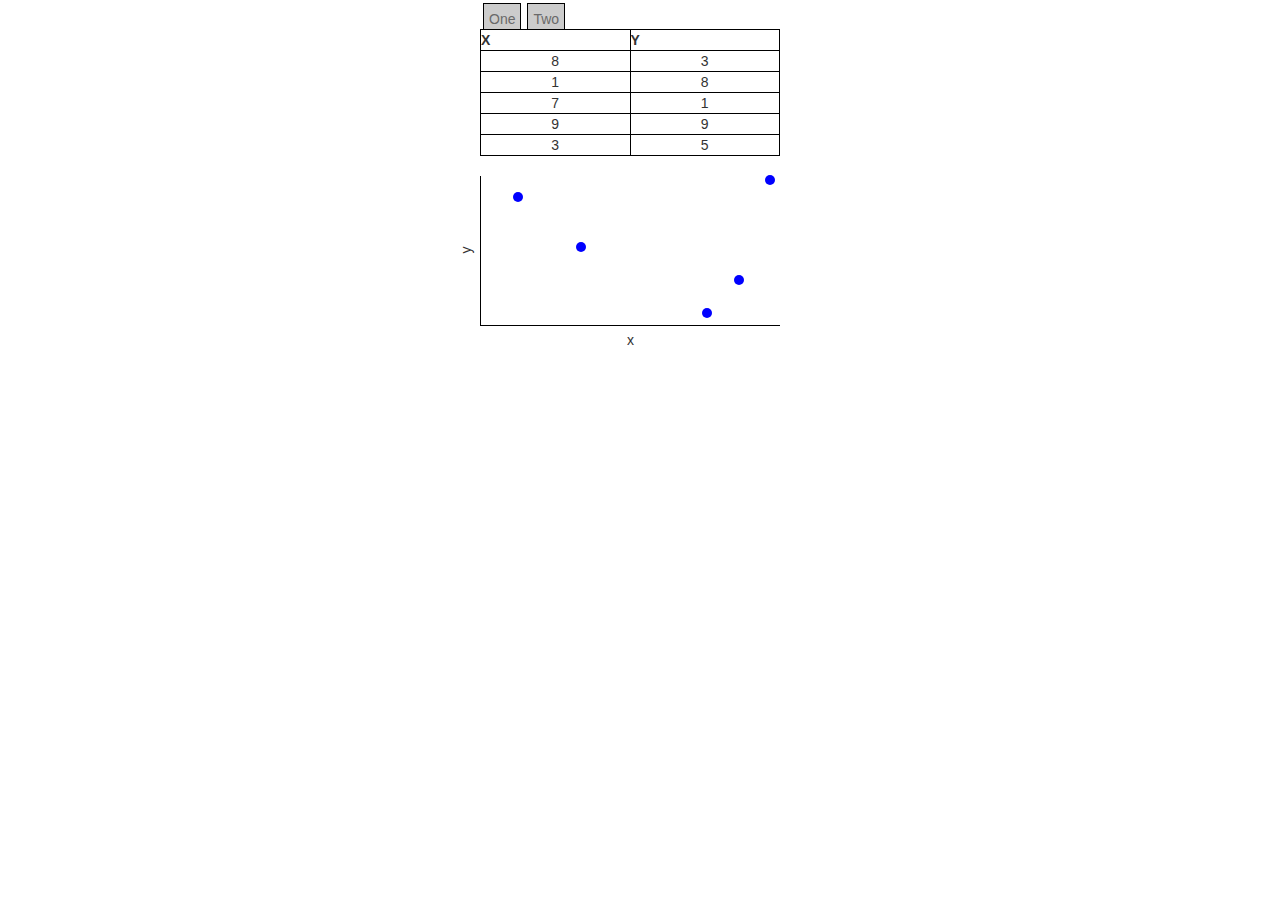
==== task3/index.html @ 8d2f5f0e "task 2" ====
<!doctype html>
<html lang="en">
<head>
  <meta charset="UTF-8">
  <title>Test Angular</title>
  <script src="https://ajax.googleapis.com/ajax/libs/jquery/2.1.3/jquery.min.js"></script>
  <script src="../angular.min.js"></script>
  <script src="https://maxcdn.bootstrapcdn.com/bootstrap/3.3.4/js/bootstrap.min.js"></script>
	
  <script src="app.js"></script>
  <link rel="stylesheet" href="https://maxcdn.bootstrapcdn.com/bootstrap/3.3.4/css/bootstrap.min.css">
  <link rel="stylesheet" href="../style.css">
</head>
<body ng-app="tablesDirective">
<div id="tabs" ng-controller="TabsCtrl">
	<ul>
	    <li ng-repeat="tab in tabs" 
	        ng-class="{active:isActiveTab(tab.url)}" 
	        ng-click="onClickTab(tab)">{{tab.title}}</li>
	</ul>
	<div id="mainView" class="table-wrapper">
	    <div ng-include="currentTab"></div>
	</div>
	<div class="graph-wrapper">
		<div graph></div>
	</div>
</div>
<script type="text/ng-template" id="one.tpl.html">
	<div id="viewOne">
		<div table></div>
	</div>
</script>
<script type="text/ng-template" id="two.tpl.html">
	<div id="viewTwo">
		<div table></div>
	</div>
</script>
</body>
</html>
---- style.css ----
body {
  text-align: center;
}
.chart {
  border-left: 1px solid black;
  border-bottom: 1px solid black;
  margin: 5px auto;
  position: relative;
  list-style: none;
  padding: 0;
}
.bar {
  background: blue;
  position: absolute;
  bottom: 0;
}
.bar span {
    position: absolute;
    bottom: -10px;
    left: 50%;
    -webkit-transform: rotate(-90deg) translateY(-50%);
    transform: rotate(-90deg) translateY(-50%);
    -webkit-transform-origin: left top;
    transform-origin: left top;
    font-weight: bold;
    opacity: 0;
    -webkit-transition: 0.3s;
    transition: 0.3s;
    white-space: nowrap;
}
.bar:hover span {
    opacity: 1;
}
.y {
  position: absolute;
  -webkit-transform: rotate(-90deg);
          transform: rotate(-90deg);
  -webkit-transform-origin: bottom left;
          transform-origin: bottom left;
  bottom: 0;
  padding: 5px;
}
.x {
  position: absolute;
  top: 100%;
  width: 100%;
  padding: 5px;
}
.dot {
  background: blue;
  width: 10px;
  height: 10px;
  border-radius: 50%;
  position: absolute;
}
.dot span {
  display: none;
  position: absolute;
  top: -10px;
  left: 20px;
  background: red;
  color: white;
  border-radius: 3px;
  padding: 5px;
  white-space: nowrap;
  z-index: 9999;
}
.dot:hover span {
  display: block;
}

:after, :before {
    -webkit-box-sizing: border-box;
    -moz-box-sizing: border-box;
    box-sizing: border-box;
}
:after, :before {
    -webkit-box-sizing: border-box;
    -moz-box-sizing: border-box;
    box-sizing: border-box;
}

#tabs{
  display: inline-block;
}

#tabs > ul {
  list-style: none;
  padding: 0;
  margin: 0;
}

#tabs > ul > li  {
  float: left;
  border: 1px solid #000;
  border-bottom-width: 0;
  margin: 3px 3px 0px 3px;
  padding: 5px 5px 0px 5px;
  background-color: #CCC;
  color: #696969;
}
#mainView {
  border: 1px solid black;
  clear: both;

}
.active {
  background-color: #FFF;
  color: #000;
}
.table-wrapper, .graph-wrapper{  
  vertical-align: top;
  margin: 0 20px 20px 0;
}
.values-table{
  width: 100%;
}
.values-table th, .values-table td{
  width: 50%;
  border-bottom: 1px solid black;
}
.values-table th:first-child, .values-table td:first-child{
  border-right: 1px solid black;
}
.values-table tr:last-child td{
  border-bottom: 0;
}

/* task 2 */
.table-items{
  width: 
}
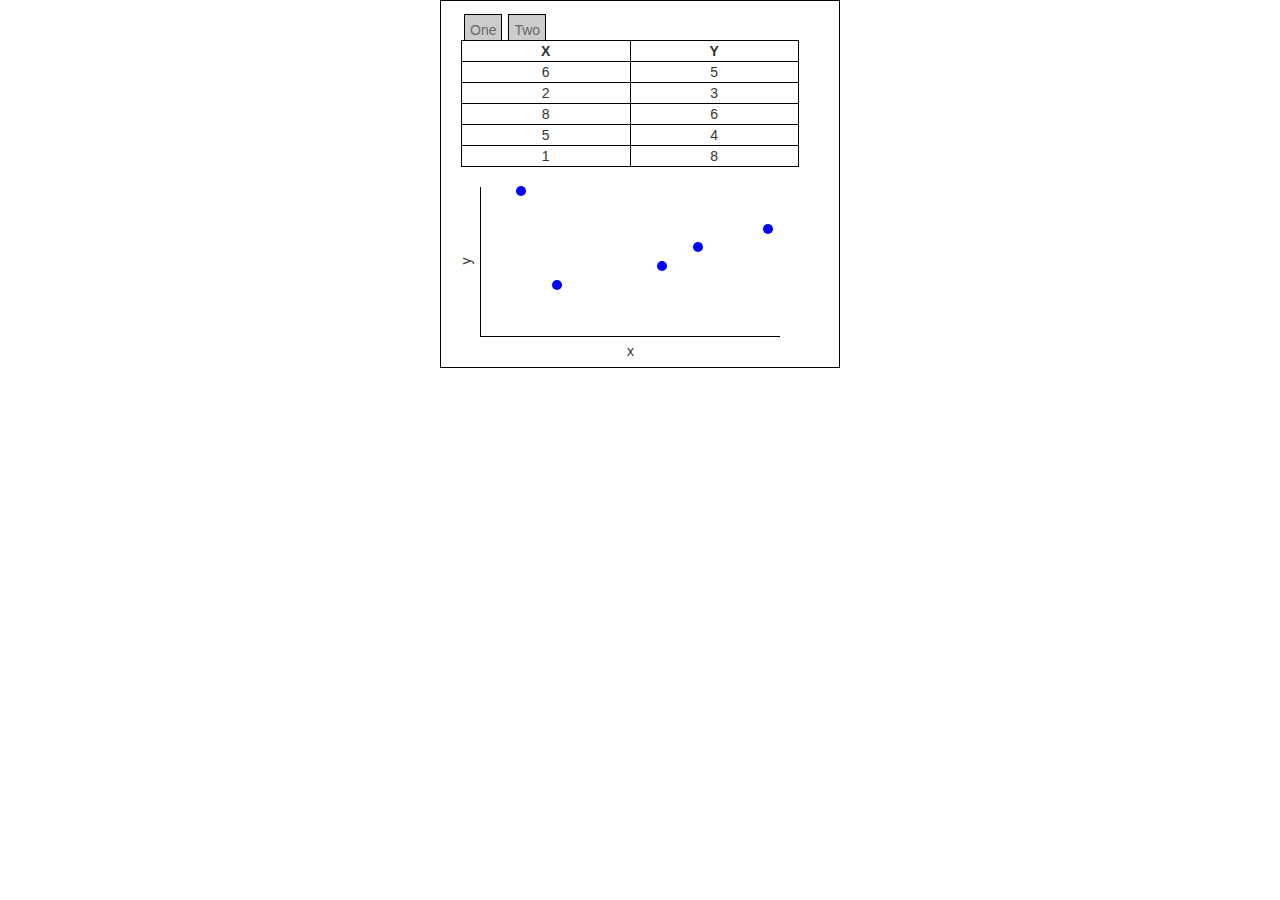
==== commit 78df1f02: "task 3 fixes" ====
--- a/task3/index.html
+++ b/task3/index.html
@@ -4,7 +4,7 @@
   <meta charset="UTF-8">
   <title>Test Angular</title>
   <script src="https://ajax.googleapis.com/ajax/libs/jquery/2.1.3/jquery.min.js"></script>
-  <script src="../angular.min.js"></script>
+  <script src="../node_modules/angular/angular.min.js"></script>
   <script src="https://maxcdn.bootstrapcdn.com/bootstrap/3.3.4/js/bootstrap.min.js"></script>
 	
   <script src="app.js"></script>
@@ -12,13 +12,13 @@
   <link rel="stylesheet" href="../style.css">
 </head>
 <body ng-app="tablesDirective">
-<div id="tabs" ng-controller="TabsCtrl">
+<div class="container tabs" ng-controller="TabsCtrl">
 	<ul>
 	    <li ng-repeat="tab in tabs" 
 	        ng-class="{active:isActiveTab(tab.url)}" 
 	        ng-click="onClickTab(tab)">{{tab.title}}</li>
-	</ul>
-	<div id="mainView" class="table-wrapper">
+	</ul>	
+	<div class="table-wrapper">
 	    <div ng-include="currentTab"></div>
 	</div>
 	<div class="graph-wrapper">
--- a/style.css
+++ b/style.css
@@ -1,4 +1,8 @@
 body {
+  /*text-align: center;*/
+}
+/* task 3 */
+.values-table th{
   text-align: center;
 }
 .chart {
@@ -80,17 +84,20 @@
     box-sizing: border-box;
 }
 
-#tabs{
-  display: inline-block;
+.tabs{
+    text-align: center;
+    width: 400px;
+    border: 1px solid black;
+    padding: 10px 20px;
 }
 
-#tabs > ul {
+.tabs > ul {
   list-style: none;
   padding: 0;
   margin: 0;
 }
 
-#tabs > ul > li  {
+.tabs > ul > li  {
   float: left;
   border: 1px solid #000;
   border-bottom-width: 0;
@@ -99,7 +106,7 @@
   background-color: #CCC;
   color: #696969;
 }
-#mainView {
+.table-wrapper {
   border: 1px solid black;
   clear: both;
 
@@ -124,9 +131,4 @@
 }
 .values-table tr:last-child td{
   border-bottom: 0;
-}
-
-/* task 2 */
-.table-items{
-  width: 
 }